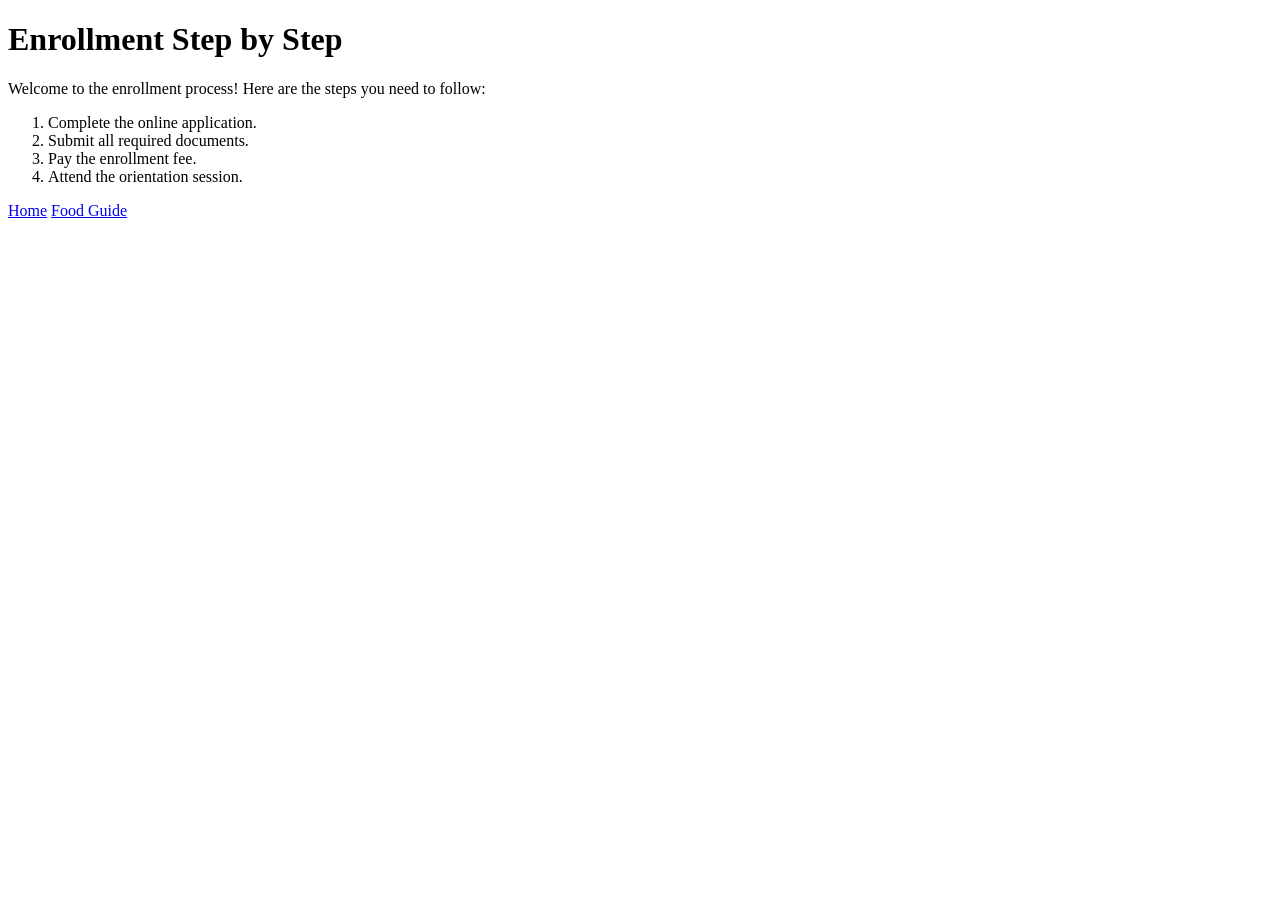
==== guides/enrollment.html @ e9457adb "Initial commit" ====
<!DOCTYPE html>
<html lang="en">
<head>
    <meta charset="UTF-8">
    <meta name="viewport" content="width=device-width, initial-scale=1.0">
    <title>Enrollment Step by Step</title>
</head>
<body>
    <h1>Enrollment Step by Step</h1>
    <p>Welcome to the enrollment process! Here are the steps you need to follow:</p>
    <ol>
      <li>Complete the online application.</li>
      <li>Submit all required documents.</li>
      <li>Pay the enrollment fee.</li>
      <li>Attend the orientation session.</li>
    </ol>
     <!--Back home: Up one folder-->
    <a href="../index.html">Home</a>

    <!--back to enrollment: same folder-->
    <a href="food.html">Food Guide</a>
</body>
</html>
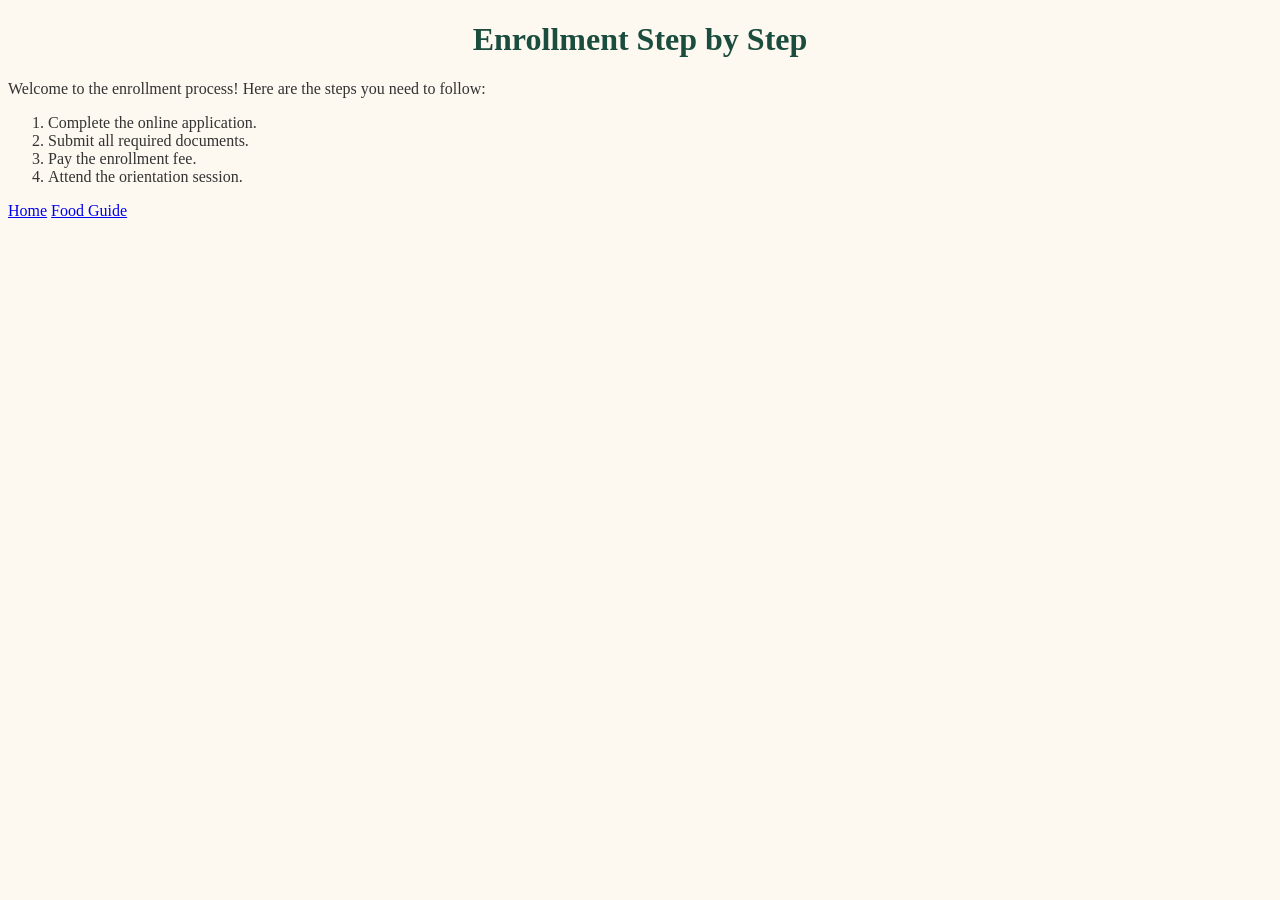
==== commit c7a35294: "style" ====
--- a/guides/enrollment.html
+++ b/guides/enrollment.html
@@ -4,6 +4,7 @@
     <meta charset="UTF-8">
     <meta name="viewport" content="width=device-width, initial-scale=1.0">
     <title>Enrollment Step by Step</title>
+    <link rel="stylesheet" href= "../styles.css">
 </head>
 <body>
     <h1>Enrollment Step by Step</h1>
--- a/styles.css
+++ b/styles.css
@@ -0,0 +1,26 @@
+body {
+    font-family:'Times New Roman', Times, serif;
+    color: #333;
+    background-color: #FDF8F0;
+}
+
+h1, h2 {
+    color: #1B4D3E;
+
+}
+h1{
+    text-align: center;
+}
+.intro{
+    font-size: 20px;
+}
+.tip{
+    background-color: #fff4CC;
+    padding: 16px;
+    border: 2px solid #E0A800;
+    margin: 12px 0;
+
+}
+img{
+    border: 4px solid #1B4D3E;
+}
